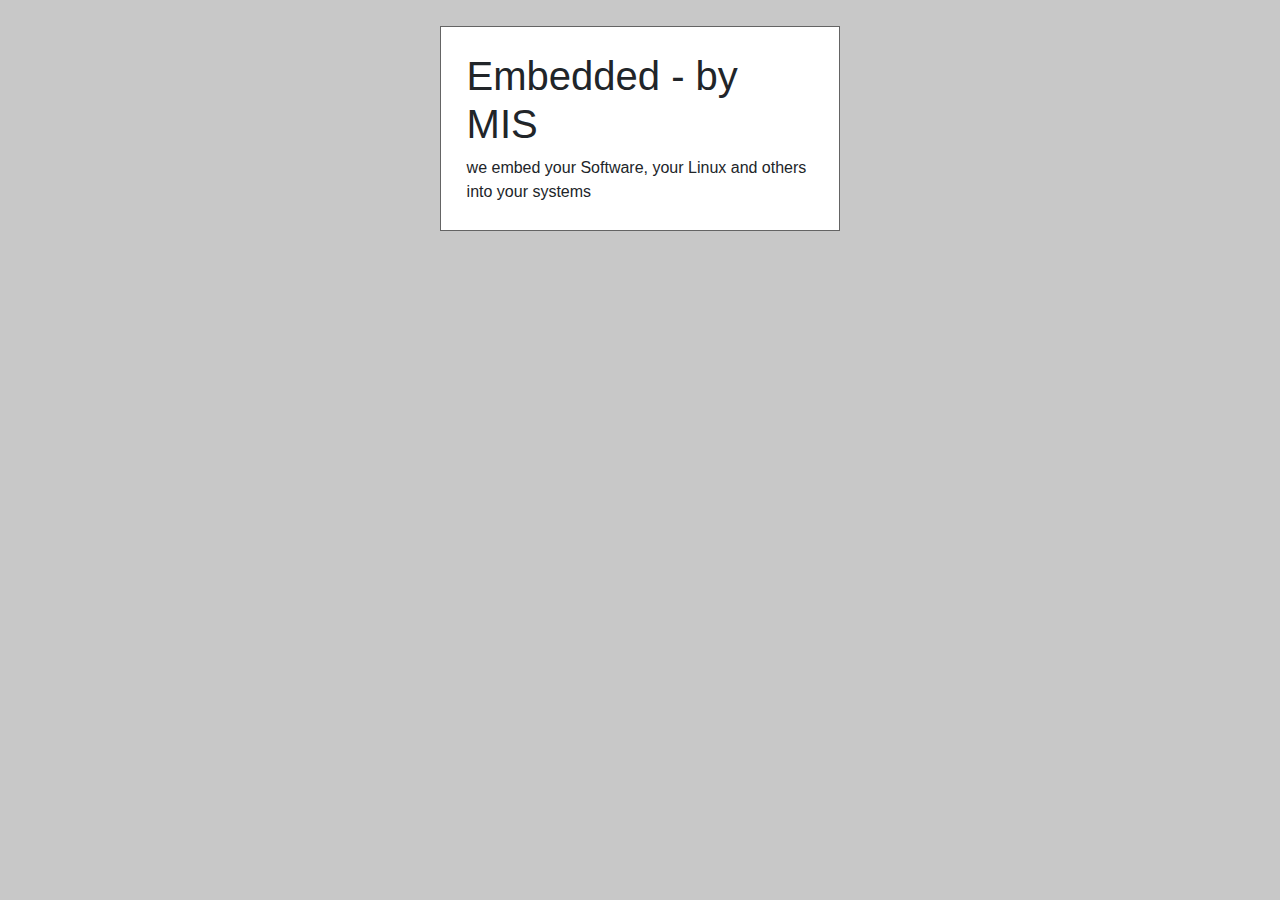
==== index.html @ d12b251b "ADD INIT MERGE webcourse site and pdf image slighter" ====
<!doctype html>
<html lang="en">
  <head>
    <!-- Required meta tags -->
    <meta charset="utf-8">
    <meta name="viewport" content="width=device-width, initial-scale=1, shrink-to-fit=no">

    <!-- Bootstrap CSS -->
    <link rel="stylesheet" href="https://stackpath.bootstrapcdn.com/bootstrap/4.5.2/css/bootstrap.min.css" integrity="sha384-JcKb8q3iqJ61gNV9KGb8thSsNjpSL0n8PARn9HuZOnIxN0hoP+VmmDGMN5t9UJ0Z" crossorigin="anonymous">

    <!-- Own style-->
    <link rel="stylesheet" type="text/css" href="css/style.css" />

    <title>Embedded Systems by MIs</title>
  </head>
  <body>

  <div class="container">

    <h1>Embedded - by MIS</h1> 
      we embed your Software, your Linux and others into your systems
  
  </div>



<!--
    <div id="carouselExampleIndicators" class="carousel slide" data-ride="carousel">
  <ol class="carousel-indicators">
    <li data-target="#carouselExampleIndicators" data-slide-to="0" class="active"></li>
    <li data-target="#carouselExampleIndicators" data-slide-to="1"></li>
    <li data-target="#carouselExampleIndicators" data-slide-to="2"></li>
  </ol>
  <div class="carousel-inner">
    <div class="carousel-item active">
      <img class="d-block w-100" src="..." alt="First slide">
    </div>
    <div class="carousel-item">
      <img class="d-block w-100" src="..." alt="Second slide">
    </div>
    <div class="carousel-item">
      <img class="d-block w-100" src="..." alt="Third slide">
    </div>
  </div>
  <a class="carousel-control-prev" href="#carouselExampleIndicators" role="button" data-slide="prev">
    <span class="carousel-control-prev-icon" aria-hidden="true"></span>
    <span class="sr-only">Previous</span>
  </a>
  <a class="carousel-control-next" href="#carouselExampleIndicators" role="button" data-slide="next">
    <span class="carousel-control-next-icon" aria-hidden="true"></span>
    <span class="sr-only">Next</span>
  </a>
</div>
-->
    <!-- Optional JavaScript -->
    <!-- jQuery first, then Popper.js, then Bootstrap JS -->
    <script src="https://code.jquery.com/jquery-3.5.1.slim.min.js" integrity="sha384-DfXdz2htPH0lsSSs5nCTpuj/zy4C+OGpamoFVy38MVBnE+IbbVYUew+OrCXaRkfj" crossorigin="anonymous"></script>
    <script src="https://cdn.jsdelivr.net/npm/popper.js@1.16.1/dist/umd/popper.min.js" integrity="sha384-9/reFTGAW83EW2RDu2S0VKaIzap3H66lZH81PoYlFhbGU+6BZp6G7niu735Sk7lN" crossorigin="anonymous"></script>
    <script src="https://stackpath.bootstrapcdn.com/bootstrap/4.5.2/js/bootstrap.min.js" integrity="sha384-B4gt1jrGC7Jh4AgTPSdUtOBvfO8shuf57BaghqFfPlYxofvL8/KUEfYiJOMMV+rV" crossorigin="anonymous"></script>
  </body>
</html>
---- css/style.css ----
body{
    background-color: rgb(200,200,200);
}

.container{
    background-color: white;
    border: 1px solid rgb(100,100,100);

    width: 400px; /*is needed for "margin: auto" definition" */

    /* long margin definition
    margin-top: 25px;
    margin-right: auto;
    margin-bottom: 25px;
    margin-left: auto;
    */

    /* Shorter margin definition. From Left clockwise to button.
    margin: 25px auto 25px auto;
    /* 

    /* A Shortest margin definition
    auto needs a fix size like 'width' (above) 
    */
    margin: 2% auto;
    padding: 2%;
}
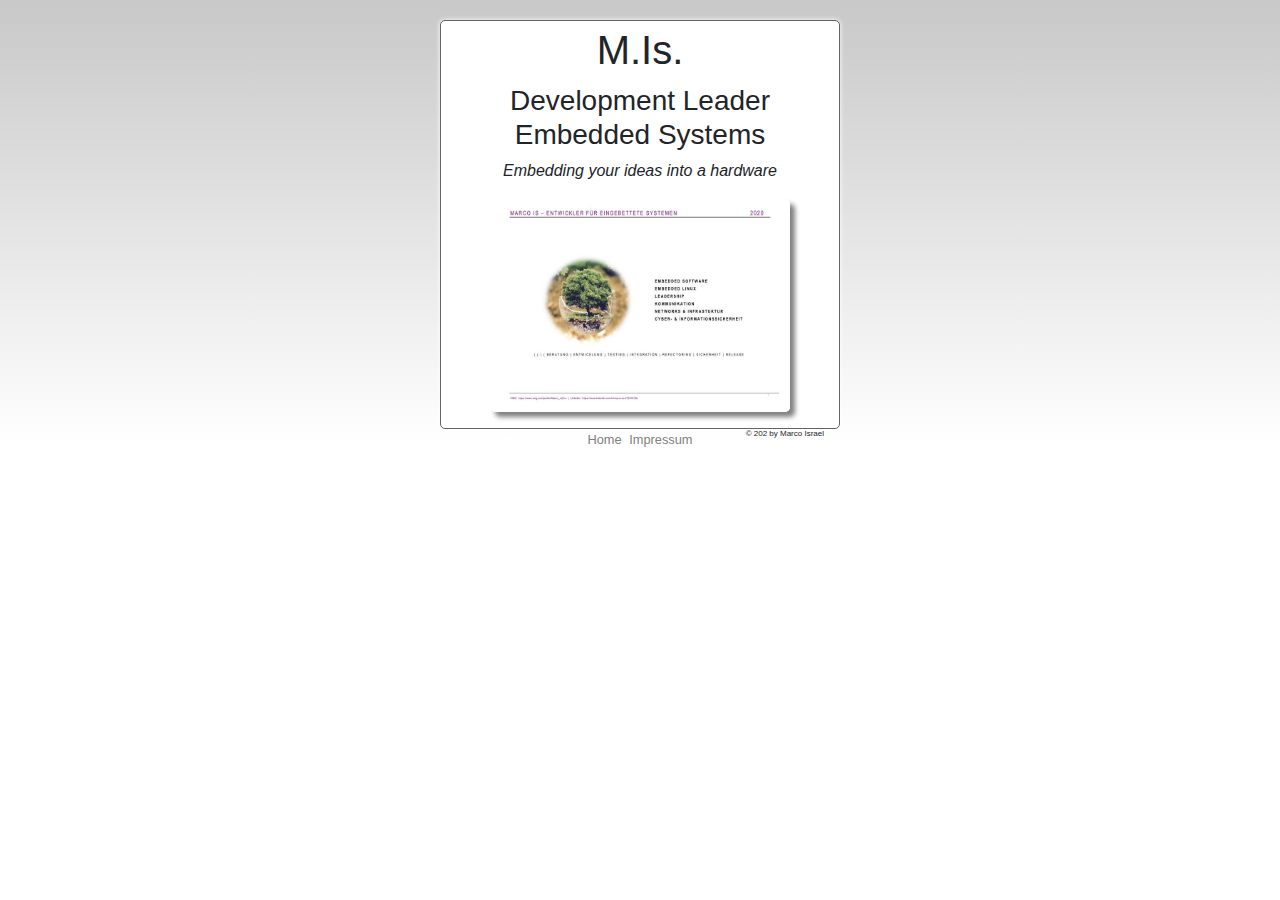
==== commit d157cfbc: "ADD index site" ====
--- a/index.html
+++ b/index.html
@@ -1,27 +1,58 @@
-<!doctype html>
-<html lang="en">
-  <head>
+
+  <!doctype html>
+  <html lang="en">
+    <head>
+
     <!-- Required meta tags -->
-    <meta charset="utf-8">
-    <meta name="viewport" content="width=device-width, initial-scale=1, shrink-to-fit=no">
+      <meta charset="utf-8">
+      <meta name="viewport" 
+        content="width=device-width, 
+        initial-scale=1, shrink-to-fit=no">
+  
+      <!-- Bootstrap CSS -->
+      <link rel="stylesheet" 
+        href="https://stackpath.bootstrapcdn.com/bootstrap/4.5.2/css/bootstrap.min.css" 
+        integrity="sha384-JcKb8q3iqJ61gNV9KGb8thSsNjpSL0n8PARn9HuZOnIxN0hoP+VmmDGMN5t9UJ0Z" 
+        crossorigin="anonymous">
+  
+      <!-- Own style-->
+      <link rel="stylesheet" 
+        type="text/css" 
+        href="css/style.css" >
 
-    <!-- Bootstrap CSS -->
-    <link rel="stylesheet" href="https://stackpath.bootstrapcdn.com/bootstrap/4.5.2/css/bootstrap.min.css" integrity="sha384-JcKb8q3iqJ61gNV9KGb8thSsNjpSL0n8PARn9HuZOnIxN0hoP+VmmDGMN5t9UJ0Z" crossorigin="anonymous">
+      <!-- External fonts-->
+      <link href="https://fonts.googleapis.com/css2?family=Indie+Flower&display=swap" 
+      rel="stylesheet">
+  
+      <title>Impressum of Embedded Systems by MIs </title>
 
-    <!-- Own style-->
-    <link rel="stylesheet" type="text/css" href="css/style.css" />
+    </head>
+    <body>
+  
+    <div class="container">
+  
+      
+      <h1>M.Is.</h1> 
+      <h3>Development Leader <br> Embedded Systems </h3> 
+        <p class="slogen" > 
+          Embedding your ideas into a hardware <p>
+        <img src="pictures/Technisches_Profil_Marco_Is_DE_pdf-p01.jpg" 
+        alt="A Tree in a in brocken glass">
+        <div class="copyright-box">
+         <p class="copyright-text">&copy 202 by Marco Israel</p>
+         </div>
+    </div>
+  
 
-    <title>Embedded Systems by MIs</title>
-  </head>
-  <body>
+    
+    <footer class="container-footer">
+      <nav>
+        <!-- Symantischer tag footer (like diff) and sysmatisch tag nav-->
+         <a href="index.html">Home</a>
+         <a href="pages/impressum.html">Impressum</a>
 
-  <div class="container">
-
-    <h1>Embedded - by MIS</h1> 
-      we embed your Software, your Linux and others into your systems
-  
-  </div>
-
+      </nav>
+    </footer>
 
 
 <!--
--- a/css/style.css
+++ b/css/style.css
@@ -1,27 +1,113 @@
 body{
-    background-color: rgb(200,200,200);
+    background: linear-gradient(360deg, rgb(350,350,350)1%, rgb(300,300,300)1%, rgb(200,200,200));
+    background-repeat: no-repeat;
+    font-size: 16px;
 }
 
 .container{
-    background-color: white;
+    background-color:white;
     border: 1px solid rgb(100,100,100);
 
-    width: 400px; /*is needed for "margin: auto" definition" */
+    /*with is needed for "margin: auto" definition" */
+    width: 400px; 
 
     /* long margin definition
+    /* auto needs a fix size like 'width' (above) */
     margin-top: 25px;
     margin-right: auto;
-    margin-bottom: 25px;
+    margin-bottom: 1ßpx;
     margin-left: auto;
-    */
 
-    /* Shorter margin definition. From Left clockwise to button.
-    margin: 25px auto 25px auto;
-    /* 
+    /* Shorter margin definition. From Left clockwise to button. */
+    /* auto needs a fix size like 'width' (above) */
+    margin: 20px auto 1px auto;
 
-    /* A Shortest margin definition
-    auto needs a fix size like 'width' (above) 
-    */
-    margin: 2% auto;
-    padding: 2%;
-}+
+    /*round the corners */
+    border-radius:  5px;
+
+    /*The whith shadow arround the boarders*/
+    box-shadow: 0px 0px 5px white;
+}
+
+.container img  {
+    width: 300px;
+    margin: auto;
+
+    /*block is needed to exclude it from the normal textflow */
+    display: block;
+
+    border-radius:  5px;
+
+    box-shadow: 5px 5px 5px gray;
+}
+
+.container section {
+    margin: 9px;
+    line-height: 1px;
+}
+
+.container h1 {
+    margin-top: 5px;
+    margin-bottom: 10px;
+    font-weight: lighter;
+    text-align: center;
+    /* text-decoration: underline; */
+}
+
+.container h2, .container h3 {
+    text-align: center;
+    font-weight: normal;
+}
+
+.container-footer{
+    width: 400px;
+    margin:  auto;
+    text-align: center;
+    font-size: 0.80em;
+}
+
+.container-footer a{
+    color: gray;
+    text-shadow: 0px 0px 5px white;
+
+    /* 'out' (coursour off) animation into the object */
+    transition: color 1s, font-size 1s;
+    transition: all 1s;
+
+    /*margin between each link element. Not the container above. */
+    margin-left:  2px;
+    margin-right:  2px;
+}
+
+.container-footer a:hover{
+    color: black;
+    font-size: 120%;
+    
+    /* 'in' (cursour on) animation into the object */
+    /* all is the synonyme for all defined (here) in 'hover' */
+    transition: all 1s;
+}
+
+.container-footer p{
+    right: 0px;
+}
+
+
+.slogen{
+    style="font-family:'Indie Flower', cursive; 
+    font-size: small;
+    font-style: italic;
+    text-align: center;
+}
+
+.copyright-box{
+position: relative;
+}
+
+.copyright-text{
+    position: absolute;
+    right: 0px;
+    top: 0px;
+    font-size: 8px;
+}
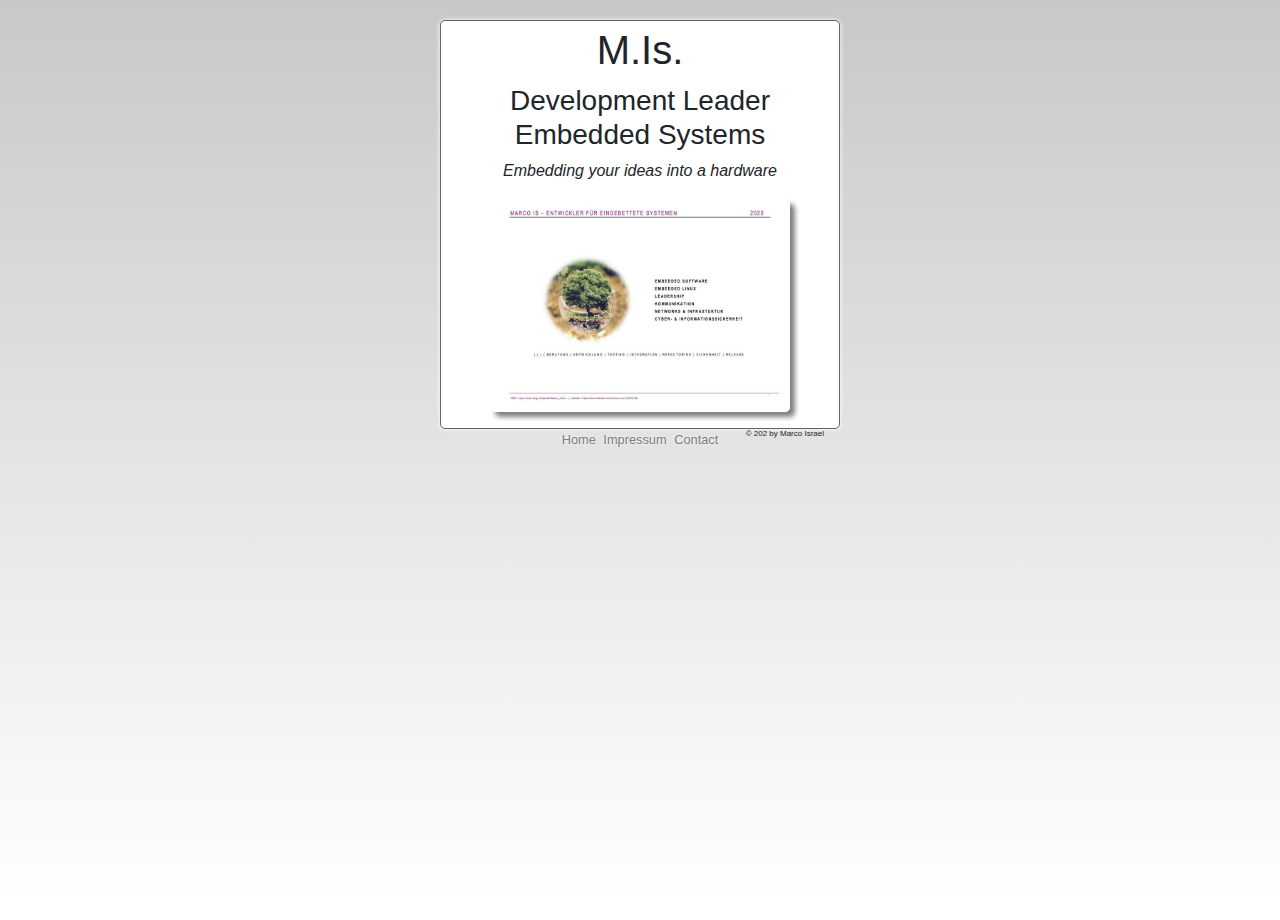
==== commit 3dbf01d9: "changes" ====
--- a/index.html
+++ b/index.html
@@ -50,6 +50,7 @@
         <!-- Symantischer tag footer (like diff) and sysmatisch tag nav-->
          <a href="index.html">Home</a>
          <a href="pages/impressum.html">Impressum</a>
+         <a href="pages/contact.html">Contact</a>
 
       </nav>
     </footer>
--- a/css/style.css
+++ b/css/style.css
@@ -1,6 +1,7 @@
 body{
     background: linear-gradient(360deg, rgb(350,350,350)1%, rgb(300,300,300)1%, rgb(200,200,200));
     background-repeat: no-repeat;
+    height: 100vh;
     font-size: 16px;
 }
 
@@ -12,11 +13,12 @@
     width: 400px; 
 
     /* long margin definition
-    /* auto needs a fix size like 'width' (above) */
+    /* auto needs a fix size like 'width' (above) 
     margin-top: 25px;
     margin-right: auto;
     margin-bottom: 1ßpx;
     margin-left: auto;
+    */
 
     /* Shorter margin definition. From Left clockwise to button. */
     /* auto needs a fix size like 'width' (above) */
